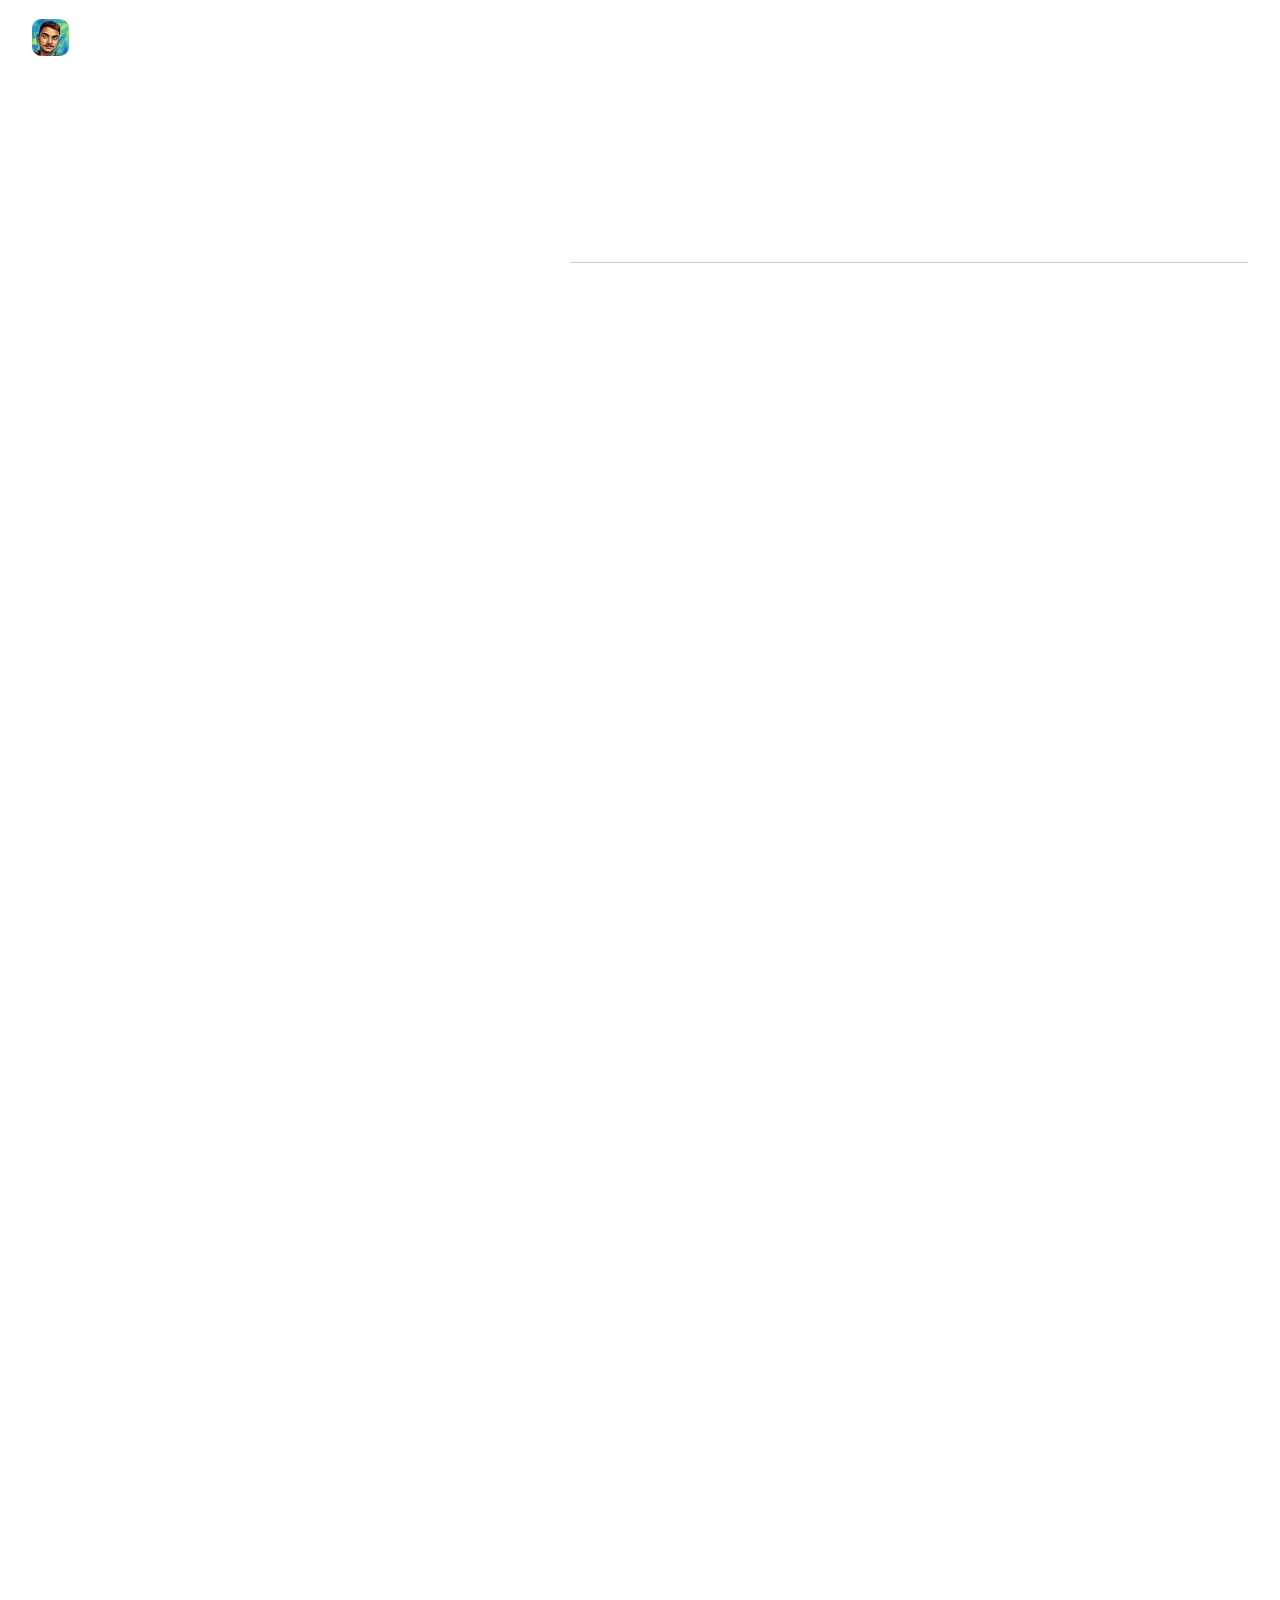
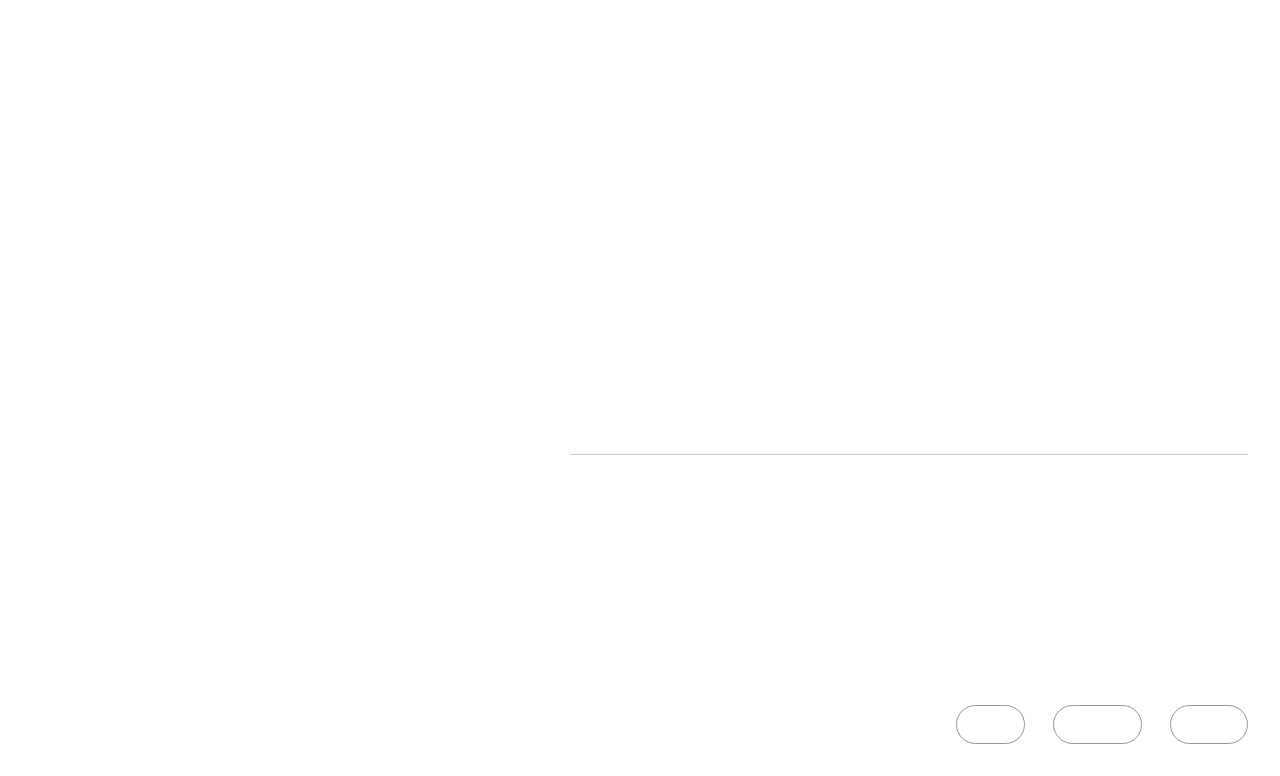
==== privacy/privacy.html @ 5d95101e "feat: Add Privacy notice for better legality of the website and add a privacy folder, with new inter" ====
<!doctype html>
<html lang="en">
  <head>
    <meta charset="UTF-8" />
    <meta name="viewport" content="width=device-width, initial-scale=1.0" />
    <title>Privacy Policy — Anubhab Pathak</title>
    <link rel="icon" type="image/png" href="/assets/favicon_1/favicon-96x96.png" sizes="96x96" />
    <link rel="icon" type="image/svg+xml" href="/assets/favicon/favicon.svg" />
    <link rel="shortcut icon" href="/assets/favicon_1/favicon.ico" />
    <link rel="apple-touch-icon" sizes="180x180" href="/assets/favicon_1/apple-touch-icon.png" />
    <link rel="manifest" href="/assets/favicon_1/site.webmanifest" />
    <link rel="preconnect" href="https://fonts.googleapis.com" />
    <link rel="preconnect" href="https://fonts.gstatic.com" crossorigin />
    <link
      href="https://fonts.googleapis.com/css2?family=Cormorant:ital,wght@0,300..700;1,300..700&family=Inter:ital,opsz,wght@0,14..32,100..900;1,14..32,100..900&family=Permanent+Marker&family=Poppins:ital,wght@0,100;0,200;0,300;0,400;0,500;0,600;0,700;0,800;0,900;1,100;1,200;1,300;1,400;1,500;1,600;1,700;1,800;1,900&display=swap"
      rel="stylesheet"
    />
     <link rel="stylesheet" href="https://cdnjs.cloudflare.com/ajax/libs/font-awesome/6.5.1/css/all.min.css" />
    <link rel="stylesheet" href="style_privacy.css" />
    <link rel="stylesheet" href="/style.css">
  </head>
  <body>
    <div class="custom-cursor"></div>
    <div>
      <video autoplay loop muted playsinline class="bg-video">
        <source
          src="/assets/portfolio_background_video_3.mp4"
          type="video/mp4"
        /> <!-- Credits: Background video via Pinterest by Видеофон -->
      </video>
    </div>
    <header>
    <div class="self-flex">
      <div class="Brand_Icon_container">
        <a href="/index.html#hero-section"><img class="my_icon" src="/assets/real_final_fevicon.png" alt="my_icon"></a>
      </div>
      <div class="Home" style="padding: 8px"><a href="/index.html#hero-section">Anubhab Pathak</a></div>
    </div>
    <div>
      <nav class="nav_buttons">
        <button class="hamburger" id="hamburger" aria-label="Toggle navigation">
          <span class="bar"></span>
          <span class="bar"></span>
          <span class="bar"></span>
        </button>
        <ul class="nav_setting" id="nav_setting">
          <li class="nav-item"><a href="/index.html#about-section" class="nav-link">About Me</a></li>
          <li class="nav-item"><a href="/index.html#skills-section" class="nav-link">Skills</a></li>
          <li class="nav-item"><a href="/index.html#projects-section" class="nav-link">Projects</a></li>
          <li class="nav-item"><a href="/index.html#contacts-section" class="nav-link">Contacts</a></li>
        </ul>
      </nav>
    </div>
  </header>
  <main>
    <div class="pri_hero">
      <div class="pri_contain_1">
        <div>L E G A L</div>
        <div><h1>Privacy Policy</h1></div>
        <div><b>Last updated:</b> 9 July 2026</div>
      </div>
      <div class="pri_contain_2">
        <p>This page explains what technical data is processed when you visit my portfolio site, why it is processed, and how your privacy is protected. I do not use advertising tracking cookies, nor do I sell or distribute personal user information.</p>
        
        <hr style="margin: 30px 0; border: 0; border-top: 1px solid #ccc;">

        <h3>1. Data Controller</h3>
        <p>Anubhab Pathak, independent developer and designer. As this is a personal portfolio website, I act as the sole controller of any minimal data handling mentioned below.</p>

        <h3>2. Infrastructure & Hosting</h3>
        <p>This website is hosted on <strong>GitHub Pages</strong> (provided by GitHub Inc., USA). GitHub receives standard server request metadata (such as your IP address, browser type, and access timestamp) necessary to handle platform security, delivery of the website assets, and infrastructure diagnostic logs. This processing aligns with the <a href="https://github.com" target="_blank">GitHub Privacy Statement</a>.</p>

        <h3>3. Analytics & Visitor Insights</h3>
        <p>To evaluate website traffic ethically without compromising user identity, this site utilizes <strong>Umami Analytics</strong> (Umami Cloud free tier). This tool is built entirely for privacy compliance:</p>
        <ul>
            <li>It does **not** use tracking cookies.</li>
            <li>It does **not** collect or store personal identities.</li>
            <li>It does **not** track visitors across different websites or days.</li>
        </ul>
        <p>The analytics tool stores aggregated performance data (e.g., country location, device type, specific page views) to help me monitor site performance without profiling human visitors.</p>

        <h3>4. Third-Party Assets & Content Delivery Networks (CDNs)</h3>
        <p>To optimize performance, typography, and visual interface rendering, this website requests design assets dynamically from external networks:</p>
        <ul>
            <li><strong>Google Fonts:</strong> Typographic files are requested directly from Google LLC asset distribution servers.</li>
            <li><strong>Font Awesome:</strong> Graphical icon kits are retrieved from Font Awesome’s networks.</li>
        </ul>
        <p>When your web browser loads this site, it makes an automated asset fetch request to these companies. During this network event, your IP address is visible to them to facilitate the download file transfer.</p>

        <h3>5. Media and Media Ownership</h3>
        <p>The background video implemented on this portfolio was sourced from Pinterest (Credits to: Видеофон). To prioritize visitor privacy, this video asset has been downloaded locally and is served directly from the website hosting codebase framework. No third-party network connections, tracking elements, or behavioral tracking scripts from Pinterest are executed when you access this site.</p>

        <h3>6. International Data Transfers</h3>
        <p>The primary hosting infrastructure (GitHub) and external content delivery services operate servers within the United States. Where request metadata (like your IP address during font downloading) passes outside your local region, these providers rely on legal standard safeguards, such as the EU-U.S. Data Privacy Framework or standard contractual clauses, to maintain data safety.</p>

        <h3>7. Changes to This Notice</h3>
        <p>This privacy notice may be modified over time to maintain consistency with package tools or network changes. Updates take effect immediately when published with a fresh "Last Updated" timestamp at the top of this page.</p>

        <hr style="margin: 30px 0; border: 0; border-top: 1px solid #ccc;">
        
        <p><a href="../index.html" style="text-decoration: none; font-weight: bold;">← Return to Portfolio</a></p>
      </div>
    </div>
  </main>
    <footer class="hidden-element">
      <div class="footer_division">
        <div class="my_details_footer">
          <span>© 2026 Designed and built by Anubhab Pathak</span>
          <span>Mohali,Punjab</span>
          <span><a href="">Privacy</a></span>
        </div>
        <div class="my_contacts_footer">
          <a
            href="mailto:anubhab01.aracnade@gmail.com"
            class="your-existing-button-class"
            id="GMAIL_BUTTON_ID"
          >
            <span class="btn-text">Gmail</span>
            <span class="btn-icons">
              <i id="copyIcon" class="fa-regular fa-copy"></i>
              <i
                id="checkIcon"
                class="fa-solid fa-check"
                style="display: none"
              ></i>
            </span>
          </a>
          <a href="https://linkedin.com/in/anubhab-p-7bbb3b365">LinkedIn</a>
          <a href="https://github.com/Anu-aracnade">GitHub</a>
        </div>
      </div>
    </footer>
    <script src="script_privacy.js"></script>
  </body>
</html>
---- privacy/style_privacy.css ----
/* ==========================================
   Privacy-Page-Styling
   ========================================== */
.pri_hero {
  padding: 32px;
  display: flex;
  flex-direction: row;
  justify-content: space-between;
}
.pri_contain_1 {
  display:flex;
  flex-direction: column;
  gap: 16px;
  width: 50%;
}
.pri_contain_2 {
  display: flex;
  flex-direction: column;
  justify-content: space-between;
  width: 63%;
  gap: 16px;
}
---- style.css ----
* {
  margin: 0;
  padding: 0;
  box-sizing: border-box;
}
html {
  scroll-behavior: smooth;
  cursor: none;
}
.bg-video {
  position: fixed;
  top: 0;
  left: 0;
  width: 100%;
  height: 100%;
  z-index: -1;
  object-fit: cover;
}
body {
  font-family: "Inter", sans-serif;
  color: rgb(255, 255, 255);
  line-height: 1.6;
  cursor: none;
}
header {
  display: flex;
  flex-direction: row;
  justify-content: space-between;
  padding: 16px;
  padding-right: 32px;
  padding-left: 32px;
  /* stick it to the top */
  position: sticky;
  position: -webkit-sticky;
  top: 0;
  z-index: 100;
  /* Semi-transparent background & The foggy/blur effect */
  backdrop-filter: blur(12px);
  -webkit-backdrop-filter: blur(12px);
}
.self-flex {
  display: flex;
  flex-direction: row;
  justify-content: space-between;
  gap: 16px;
}
.Brand_Icon_container a::after {
  content: none;
  align-items: center;
}
.Brand_Icon_container {
  padding-top: 3px;
}
.my_icon {
  width: auto;
  height: 37px;
  border-radius: 9px;
  transition: transform 0.3s ease;
}
.my_icon:hover {
  transform: scale(1.3);
}
h1 {
  font-family: "Permanent Marker", "Poppins", "Segoe UI";
  font-size: 55px;
}
h2 {
  font-family: "Permanent Marker", sans-serif;
  font-size: 50px;
}
h3 {
  font-family: "Poppins";
}
p {
  padding-bottom: 8px;
  font-family: "Cormorant";
  font-size: 20px;
}
ul {
  list-style-type: none;
}
label {
  color: black;
}
input {
  color: rgb(0, 0, 0);
  text-decoration: none;
  position: relative;
  font-family: "Poppins";
  padding: 8px;
  border-radius: 10px;
  background-color: transparent;
  border-width: 1px;
  border-color: black;
}
textarea {
  color: black;
  text-decoration: none;
  position: relative;
  font-family: "Poppins";
  padding: 8px;
  border-radius: 10px;
  background-color: transparent;
  border-width: 1px;
  border-color: black;
  height: 100px;
  resize: vertical;
}
button {
  display: flex;
  flex-direction: row;
  justify-content: space-between;
  border-radius: 10px;
  border-width: 1px;
  border-color: rgb(0, 0, 0);
  background-color: black;
  transition: backgroud-color ease 0.5s;
}
button:hover {
  cursor: pointer;
  background-color: white;
}
nav {
  display: flex;
  flex-direction: row;
  justify-content: flex-end;
  padding: 8px;
  color: white;
}
.nav_setting {
  display: flex;
  flex-direction: row;
  justify-content: space-between;
  align-items: center;
  gap: 32px;
}
/* LVHA Rule for anchor links and Underline slide effect*/
a {
  color: inherit;
  text-decoration: none;
  position: relative;
  padding-bottom: 4px;
}
/* Underline effects */
a::after {
  content: ""; /*intialization for the browser*/
  position: absolute;
  width: 100%;
  height: 2px;
  bottom: 0;
  left: 0;
  background-color: currentColor;
  transform: scaleX(0);
  transform-origin: left;
  transition: transform 0.3s ease-out;
}
a:link {
  color: inherit;
  text-decoration: none;
}
a:visited {
  color: inherit;
  text-decoration: none;
}
a:hover::after {
  color: inherit;
  transform: scaleX(1);
}
a:active {
  color: inherit;
}

nav ul li {
  display: flex;
  flex-direction: row;
}
/* Hero Section */
.hero {
  position: relative;
  display: flex;
  flex-direction: row;
  align-items: center;
  justify-content: space-between;
  width: 100%;
  margin: 0px;
  padding: 50px 32px 0px;
}
.hero_details_whole {
  padding: 32px;
  display: flex;
  flex-direction: column;
  align-items: flex-start;
  flex: 0 0 50%;
  width: 100%;
}
.hero_details_card {
  display: block;
  width: 100%;
}
.hero_details_list_grid {
  display: grid;
  grid-template-columns: auto auto;
  justify-content: space-between;
  column-gap: 64px;
}
.hero_details_list_grid div {
  padding: 16px;
  padding-left: 0%;
}
.hero_details_list_grid div dt {
  font-weight: bold;
}
.My_image_container {
  position: absolute; /* Detaches image from normal section bounds */
  right: 5%; /* Aligns it to the right edge of the hero */
  top: 70%; /* Pushes the top edge down to the exact middle */
  width: 40%; /* Controls the horizontal space it occupies */
  z-index: 10; /* Places it on top of the next section */
}
.My_image_styles {
  max-width: 100%;
  height: auto;
  display: block;
  border-radius: 8px;
}

/* -----About Me Section----- */
.About {
  margin: 350px 0px 100px;
  padding: 64px 32px 0px;
  display: flex;
  flex-direction: column;
  justify-content: space-between;
  width: 75%;
}
.About_head {
  padding-bottom: 22px;
}
.About_para p {
  padding-bottom: 16px;
}
/* -----Skills Section------ */
.Skills {
  margin: 100px 0px 100px;
  padding: 64px 32px 0px;
  display: flex;
  flex-direction: column;
  justify-content: space-between;
  width: 100%;
}
.skills_grid_list {
  padding-bottom: 64px;
  display: grid;
  grid-template-columns: auto auto;
  justify-content: space-between;
  width: 90%;
}
.skills_grid_list_parts {
  padding-top: 16px;
  padding-bottom: 30px;
  display: grid;
  grid-template-columns: auto auto;
  position: relative;
  width: 100%;
  column-gap: 260px;
  opacity: 70%;
}
.skills_grid_list_parts dd {
  border: 1px solid rgb(116, 116, 116);
  border-radius: 20px;
  background-color: transparent;
  padding: 6px 12px;
  width: max-content; /*very important property*/
  margin: 0;
  margin-bottom: 8px;
  transition:
    color 0.3s ease,
    background-color 0.3s ease;
}
.skills_grid_list_parts dd:hover {
  color: black;
  background-color: white;
}
.skills_grid_list div div dt {
  font-weight: bold;
  font-size: 29px;
  font-family: "Cormorant", "Inter", sans-serif;
}
/* underline-element in the grid */
.skills_grid_list div div dt::after {
  content: "";
  position: absolute;
  width: 100%;
  height: 1px;
  bottom: -4px;
  left: 0px;
  background-color: rgb(255, 255, 255);
}
/* -----Experience & Education----- */
.Experience__Education {
  padding: 32px;
  display: flex;
  flex-direction: row;
  justify-content: space-between;
  column-gap: 20px;
}

/* -----Projects----- */
.Projects {
  margin: 100px 0px 100px;
  padding: 38px 32px 0px;
}
.Projects div ul {
  padding: 0px 32px;
  display: flex;
  flex-direction: row;
  justify-content: space-between;
  column-gap: 20px;
  width: 100%;
}

.Projects div ul li {
  width: 50%;
  border: 1px solid white;
  border-radius: 20px;
  padding: 12px 12px 6px;
  text-align: center;
  box-shadow: 0 4px 6px white;
  transition:
    transform 0.3s ease,
    box-shadow 0.3s ease;
}
.Projects div ul li:hover {
  transform: translateY(-8px);
  box-shadow: 0 12px 20px;
}
.in_btw_flex {
  padding-bottom: 0px;
  display: flex;
  flex-direction: column;
  justify-content: space-between;
}
/* -----Comtacts----- */
.contacts {
  margin-top: 100px;
  padding: 85px;
  display: flex;
  flex-direction: row;
  column-gap: 40px;
}
.my_contact_details {
  display: flex;
  flex-direction: column;
  justify-content: space-between;
  width: 50%;
}

.contact_icons {
  display: flex;
  flex-direction: row;
  justify-content: space-between;
  width: 60%;
}
.icon_ani {
  display: inline-block;
  transition: transform 0.3s ease;
}
.icon_ani:hover {
  transform: scale(1.3);
}
.icon_ani::after {
  content: none !important;
}

.viewer_details {
  padding: 16px;
  background-color: white;
  border-radius: 10px;
  width: 50%;
}

.viewer_details form {
  display: flex;
  flex-direction: column;
  justify-content: space-between;
  row-gap: 16px;
}

.viewer_details form div {
  display: flex;
  flex-direction: column;
  width: 100%;
  row-gap: 8px;
}
.button_text {
  font-family: "Poppins";
  padding: 8px;
  font-size: 16px;
  color: #ffffff;
  transition: color ease 0.5s;
}
.button_text:hover {
  color: rgb(0, 0, 0);
}

/* -----Footer----- */
.footer_division {
  margin-top: 100px;
  padding: 32px;
  display: flex;
  flex-direction: row;
  justify-content: space-between;
  width: 100%;
}

.my_details_footer {
  display: flex;
  flex-direction: row;
  justify-content: space-between;
  width: 57%;
}
.my_contacts_footer {
  display: flex;
  flex-direction: row;
  justify-content: space-between;
  width: 24%;
}
.my_contacts_footer a {
  all: unset;
  padding: 6px 12px;
  border: 1px solid;
  border-color: rgb(150, 149, 151);
  border-radius: 20px;
  transition:
    background-color ease 0.3s,
    color ease 0.3s;
}
.my_contacts_footer a::after {
  content: none;
}
.my_contacts_footer a:hover {
  cursor: pointer;
  background-color: white;
  color: black;
}
.icon_git_link a::after {
  content: none;
}
/* Target all mobile screens */
@media screen and (max-width: 820px) {
  /* 1. Target every <section> element or main structural wrapper */
  main,
  section,
  header,
  footer {
    display: block !important; /* Destroys desktop grid/flex mappings */
    width: 100% !important;
    max-width: 100% !important;
    padding-left: 5px !important; /* Clean side margins so text doesn't hug screen edges */
    padding-right: 5px !important;
    margin-left: 0 !important;
    margin-right: 0 !important;
    box-sizing: border-box !important; /* Prevents unwanted horizontal layout drift */
  }
}
/* --------For Mobile-------- */
@media screen and (max-width: 820px) and (orientation: portrait) {
  header {
    display: flex !important;
    flex-direction: row !important;
    padding: 10px 6px 6px !important;
  }
  .hero {
    padding-top: 32px !important;
    display: flex !important;
    flex-direction: column !important;
    align-items: center !important;
    width: 100% !important;
    height: auto !important;
  }
  .My_image_container {
    position: static !important;
    width: 100% !important;
    max-width: 400px !important;
    margin-top: 24px !important;
  }
  .About {
    margin-top: 100px !important;
  }
  .Skills {
    margin-top: 30px;
    margin-bottom: 0px;
  }
  .skills_grid_list {
    display: flex;
    flex-direction: column;
    justify-content: space-between;
  }
  .skills_grid_list_parts {
    display: flex !important;
    flex-direction: column;
    justify-content: space-between;
  }
  .Projects div {
    text-align: center;
  }
  .Projects div ul {
    width: 100% !important;
    display: flex;
    flex-direction: column;
    justify-content: space-between;
    gap: 32px;
  }
  .Projects div ul li {
    width: 100%;
  }
  .contacts {
    display: flex !important;
    flex-direction: column;
    justify-content: space-between;
    gap: 32px !important;
  }
  .my_contact_details {
    padding: 0px 25px 0px;
    width: 100%;
    gap: 64px !important;
  }
  .contact_icons {
    width: 100% !important;
    display: flex;
    flex-direction: row;
    justify-content: space-between;
  }
  .viewer_details {
    width: 100%;
  }
  .footer_division {
    padding: 0px 5px 40px !important;
    width: 100% !important;
    display: flex !important;
    flex-direction: column-reverse !important;
    justify-content: space-between !important;
    gap: 20px !important;
  }
  .my_details_footer {
    width: 100% !important;
    display: flex !important;
    flex-direction: column-reverse !important;
    justify-content: space-between !important;
    gap: 10px;
  }
  .my_contacts_footer {
    gap: 8px;
  }
}
/* ------Hamburger Nav button (Mobile-View)-------- */

/* Helper class used by JavaScript to freeze page scroll */
body.no-scroll {
  overflow: hidden;
}

/* ==========================================
   NAVIGATION LAYOUT (DESKTOP DEFAULT)
   ========================================== */
.hamburger {
  display: none;
  background: none;
  padding: 0;
  background: transparent !important;
  outline: none; /* Removes outline boxes on click/hover */
  border: none;
  cursor: pointer;
  z-index: 101;
}

.bar {
  display: block;
  width: 25px;
  height: 3px;
  margin: 5px auto;
  background-color: #fff;
  transition: all 0.3s ease-in-out;
}

/* ==========================================
   MOBILE RESPONSIVE VIEW (768px & Smaller)
   ========================================== */
@media (max-width: 768px) {
  .hamburger {
    display: block;
  }
  .nav_setting {
    position: fixed;
    font-family: "Cormorant";
    margin: 0;
    top: -100vh; /* Keeps menu hidden above the viewport */
    left: 0;
    width: 100vw;
    height: 100vh;
    background-color: rgba(33, 33, 33, 0.98);
    flex-direction: column;
    justify-content: center;
    align-items: center;
    transition: top 0.5s cubic-bezier(0.4, 0, 0.2, 1);
    z-index: 99;
  }
  /* Drop-down trigger from the top */
  .nav_setting.active {
    top: 0;
  }
  .nav-item {
    margin: 1.5rem 0;
    margin-left: 0; /* Resets desktop margin spacing */
  }
  .nav-link {
    font-size: 2rem;
  }
  /* Hamburger Icon Morphs into an 'X' */
  .hamburger.active .bar:nth-child(2) {
    opacity: 0;
  }
  .hamburger.active .bar:nth-child(1) {
    transform: translateY(8px) rotate(45deg);
  }
  .hamburger.active .bar:nth-child(3) {
    transform: translateY(-8px) rotate(-45deg);
  }
}

/*----------------------Smooth-SlideUp-Scroll-Effect------------------------- */
/* The initial invisible state */
.hidden-element {
  opacity: 0;
  transform: translateY(50px); /* Pushes the element down by 50px */
  transition: all 0.8s ease-out; /* Controls the smooth animation speed */
}

/* The state triggered when scrolled into view */
.hidden-element.show {
  opacity: 1;
  transform: translateY(0); /* Pulls the element up to its original spot */
}

/* Optional: Respect users who disable animations for accessibility */
@media (prefers-reduced-motion: reduce) {
  .hidden-element {
    transition: none;
    opacity: 1;
    transform: none;
  }
}
/* --------Gmail-Button-Copy-Effect--------- */
/* 1. Ensure the button layout can handle the swap layout smoothly */
.your-existing-button-class {
  position: relative;
  overflow: hidden;
  display: inline-flex !important;
  align-items: center;
  justify-content: center;
}

/* 2. Style your text and icons for a smooth transition */
.your-existing-button-class .btn-text,
.your-existing-button-class .btn-icons {
  transition:
    transform 0.2s ease,
    opacity 0.2s ease;
}

/* 3. Hide the icons by default and position them absolutely inside the button */
.your-existing-button-class .btn-icons {
  position: absolute;
  padding-left: 12px;
  opacity: 0;
  transform: translateY(20px); /* Pushes icon down out of view initially */
}

/* 4. ON HOVER: Hide the "Gmail" text by lifting it up */
.your-existing-button-class:hover .btn-text {
  opacity: 0;
  transform: translateY(-20px);
}

/* 5. ON HOVER: Pull the icons up into the center of the button */
.your-existing-button-class:hover .btn-icons {
  opacity: 1;
  transform: translateY(0);
}

/*-------------Git-Link-Icon-Position-Change_inDesktop-------------*/
@media (min-width: 768px) {
  .icon_git_link {
    position: absolute;
    top: 12px;
  }
}

/* ------------Desktop-Cursor-Effect------------ */
@media (min-width: 768px) {
  .custom-cursor {
    width: 25px;
    height: 25px;
    background-color: white;
    border-radius: 50%;
    position: fixed;
    top: 0;
    left: 0;
    pointer-events: none; /* Prevents the cursor from blocking clicks */
    z-index: 9999;
    mix-blend-mode: difference;
    transform: translate(-50%, -50%); /* Centers the circle on the pointer */
    transition: transform 0.1s ease-out; /* Adds a tiny bit of smoothness */
  }
}
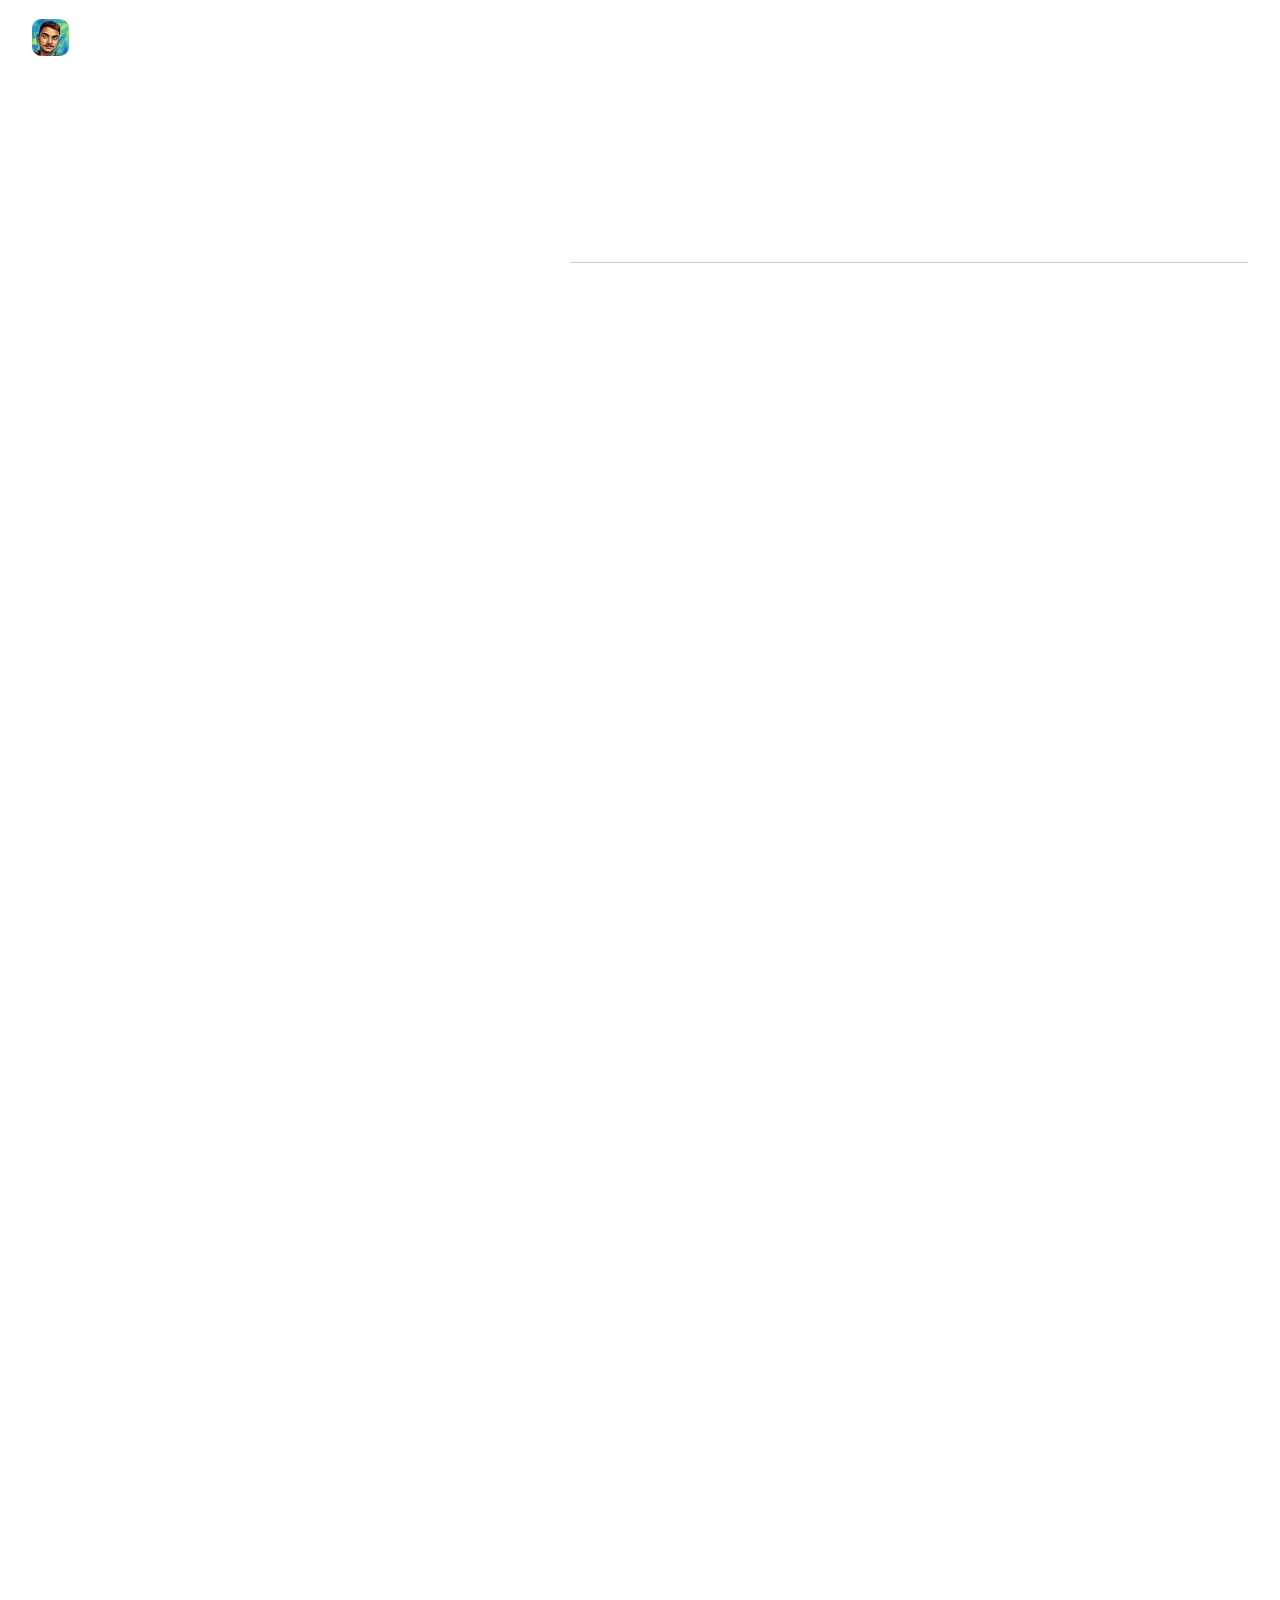
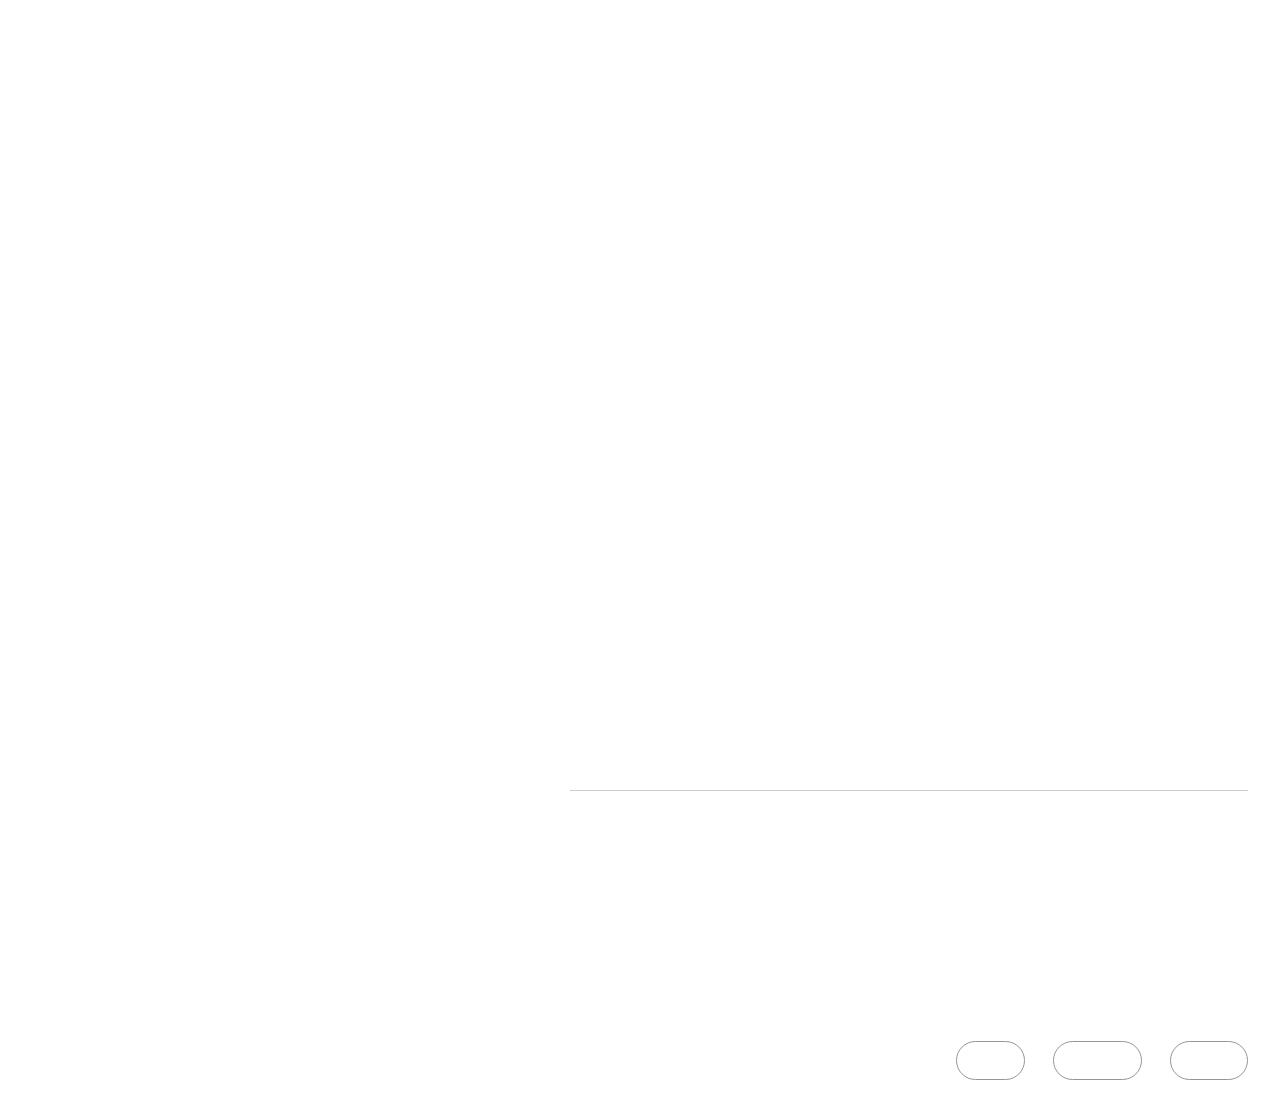
==== commit e61ea233: "feat:Add mobile responsiveness to the privacy site ,and fix: anchoring issue with style_privacy.css" ====
--- a/privacy/privacy.html
+++ b/privacy/privacy.html
@@ -4,11 +4,11 @@
     <meta charset="UTF-8" />
     <meta name="viewport" content="width=device-width, initial-scale=1.0" />
     <title>Privacy Policy — Anubhab Pathak</title>
-    <link rel="icon" type="image/png" href="/assets/favicon_1/favicon-96x96.png" sizes="96x96" />
-    <link rel="icon" type="image/svg+xml" href="/assets/favicon/favicon.svg" />
-    <link rel="shortcut icon" href="/assets/favicon_1/favicon.ico" />
-    <link rel="apple-touch-icon" sizes="180x180" href="/assets/favicon_1/apple-touch-icon.png" />
-    <link rel="manifest" href="/assets/favicon_1/site.webmanifest" />
+    <link rel="icon" type="image/png" href="../assets/favicon_1/favicon-96x96.png" sizes="96x96" />
+    <link rel="icon" type="image/svg+xml" href="../assets/favicon/favicon.svg" />
+    <link rel="shortcut icon" href="../assets/favicon_1/favicon.ico" />
+    <link rel="apple-touch-icon" sizes="180x180" href="../assets/favicon_1/apple-touch-icon.png" />
+    <link rel="manifest" href="../assets/favicon_1/site.webmanifest" />
     <link rel="preconnect" href="https://fonts.googleapis.com" />
     <link rel="preconnect" href="https://fonts.gstatic.com" crossorigin />
     <link
@@ -17,14 +17,14 @@
     />
      <link rel="stylesheet" href="https://cdnjs.cloudflare.com/ajax/libs/font-awesome/6.5.1/css/all.min.css" />
     <link rel="stylesheet" href="style_privacy.css" />
-    <link rel="stylesheet" href="/style.css">
+    <link rel="stylesheet" href="../style.css">
   </head>
   <body>
     <div class="custom-cursor"></div>
     <div>
       <video autoplay loop muted playsinline class="bg-video">
         <source
-          src="/assets/portfolio_background_video_3.mp4"
+          src="../assets/portfolio_background_video_3.mp4"
           type="video/mp4"
         /> <!-- Credits: Background video via Pinterest by Видеофон -->
       </video>
@@ -32,9 +32,9 @@
     <header>
     <div class="self-flex">
       <div class="Brand_Icon_container">
-        <a href="/index.html#hero-section"><img class="my_icon" src="/assets/real_final_fevicon.png" alt="my_icon"></a>
+        <a href="../index.html#hero-section"><img class="my_icon" src="../assets/real_final_fevicon.png" alt="my_icon"></a>
       </div>
-      <div class="Home" style="padding: 8px"><a href="/index.html#hero-section">Anubhab Pathak</a></div>
+      <div class="Home" style="padding: 8px"><a href="../index.html#hero-section">Anubhab Pathak</a></div>
     </div>
     <div>
       <nav class="nav_buttons">
@@ -44,16 +44,16 @@
           <span class="bar"></span>
         </button>
         <ul class="nav_setting" id="nav_setting">
-          <li class="nav-item"><a href="/index.html#about-section" class="nav-link">About Me</a></li>
-          <li class="nav-item"><a href="/index.html#skills-section" class="nav-link">Skills</a></li>
-          <li class="nav-item"><a href="/index.html#projects-section" class="nav-link">Projects</a></li>
-          <li class="nav-item"><a href="/index.html#contacts-section" class="nav-link">Contacts</a></li>
+          <li class="nav-item"><a href="../index.html#about-section" class="nav-link">About Me</a></li>
+          <li class="nav-item"><a href="../index.html#skills-section" class="nav-link">Skills</a></li>
+          <li class="nav-item"><a href="../index.html#projects-section" class="nav-link">Projects</a></li>
+          <li class="nav-item"><a href="../index.html#contacts-section" class="nav-link">Contacts</a></li>
         </ul>
       </nav>
     </div>
   </header>
   <main>
-    <div class="pri_hero">
+    <div class="pri_hero" id="pri_hero_section">
       <div class="pri_contain_1">
         <div>L E G A L</div>
         <div><h1>Privacy Policy</h1></div>
@@ -65,10 +65,10 @@
         <hr style="margin: 30px 0; border: 0; border-top: 1px solid #ccc;">
 
         <h3>1. Data Controller</h3>
-        <p>Anubhab Pathak, independent developer and designer. As this is a personal portfolio website, I act as the sole controller of any minimal data handling mentioned below.</p>
+        <p class="p_spacing">Anubhab Pathak, independent developer and designer. As this is a personal portfolio website, I act as the sole controller of any minimal data handling mentioned below.</p>
 
         <h3>2. Infrastructure & Hosting</h3>
-        <p>This website is hosted on <strong>GitHub Pages</strong> (provided by GitHub Inc., USA). GitHub receives standard server request metadata (such as your IP address, browser type, and access timestamp) necessary to handle platform security, delivery of the website assets, and infrastructure diagnostic logs. This processing aligns with the <a href="https://github.com" target="_blank">GitHub Privacy Statement</a>.</p>
+        <p class="p_spacing">This website is hosted on <strong>GitHub Pages</strong> (provided by GitHub Inc., USA). GitHub receives standard server request metadata (such as your IP address, browser type, and access timestamp) necessary to handle platform security, delivery of the website assets, and infrastructure diagnostic logs. This processing aligns with the <a href="https://github.com" target="_blank">GitHub Privacy Statement</a>.</p>
 
         <h3>3. Analytics & Visitor Insights</h3>
         <p>To evaluate website traffic ethically without compromising user identity, this site utilizes <strong>Umami Analytics</strong> (Umami Cloud free tier). This tool is built entirely for privacy compliance:</p>
@@ -77,7 +77,7 @@
             <li>It does **not** collect or store personal identities.</li>
             <li>It does **not** track visitors across different websites or days.</li>
         </ul>
-        <p>The analytics tool stores aggregated performance data (e.g., country location, device type, specific page views) to help me monitor site performance without profiling human visitors.</p>
+        <p class="p_spacing">The analytics tool stores aggregated performance data (e.g., country location, device type, specific page views) to help me monitor site performance without profiling human visitors.</p>
 
         <h3>4. Third-Party Assets & Content Delivery Networks (CDNs)</h3>
         <p>To optimize performance, typography, and visual interface rendering, this website requests design assets dynamically from external networks:</p>
@@ -85,13 +85,13 @@
             <li><strong>Google Fonts:</strong> Typographic files are requested directly from Google LLC asset distribution servers.</li>
             <li><strong>Font Awesome:</strong> Graphical icon kits are retrieved from Font Awesome’s networks.</li>
         </ul>
-        <p>When your web browser loads this site, it makes an automated asset fetch request to these companies. During this network event, your IP address is visible to them to facilitate the download file transfer.</p>
+        <p class="p_spacing">When your web browser loads this site, it makes an automated asset fetch request to these companies. During this network event, your IP address is visible to them to facilitate the download file transfer.</p>
 
         <h3>5. Media and Media Ownership</h3>
-        <p>The background video implemented on this portfolio was sourced from Pinterest (Credits to: Видеофон). To prioritize visitor privacy, this video asset has been downloaded locally and is served directly from the website hosting codebase framework. No third-party network connections, tracking elements, or behavioral tracking scripts from Pinterest are executed when you access this site.</p>
+        <p class="p_spacing">The background video implemented on this portfolio was sourced from Pinterest (Credits to: Видеофон). To prioritize visitor privacy, this video asset has been downloaded locally and is served directly from the website hosting codebase framework. No third-party network connections, tracking elements, or behavioral tracking scripts from Pinterest are executed when you access this site.</p>
 
         <h3>6. International Data Transfers</h3>
-        <p>The primary hosting infrastructure (GitHub) and external content delivery services operate servers within the United States. Where request metadata (like your IP address during font downloading) passes outside your local region, these providers rely on legal standard safeguards, such as the EU-U.S. Data Privacy Framework or standard contractual clauses, to maintain data safety.</p>
+        <p class="p_spacing">The primary hosting infrastructure (GitHub) and external content delivery services operate servers within the United States. Where request metadata (like your IP address during font downloading) passes outside your local region, these providers rely on legal standard safeguards, such as the EU-U.S. Data Privacy Framework or standard contractual clauses, to maintain data safety.</p>
 
         <h3>7. Changes to This Notice</h3>
         <p>This privacy notice may be modified over time to maintain consistency with package tools or network changes. Updates take effect immediately when published with a fresh "Last Updated" timestamp at the top of this page.</p>
--- a/privacy/style_privacy.css
+++ b/privacy/style_privacy.css
@@ -8,7 +8,7 @@
   justify-content: space-between;
 }
 .pri_contain_1 {
-  display:flex;
+  display: flex;
   flex-direction: column;
   gap: 16px;
   width: 50%;
@@ -19,4 +19,28 @@
   justify-content: space-between;
   width: 63%;
   gap: 16px;
-}+}
+.p_spacing {
+  padding-bottom: 64px !important;
+}
+@media (max-width: 820px) and (orientation: portrait) {
+  .pri_hero {
+    display: flex !important;
+    flex-direction: column !important;
+    justify-content: space-between !important;
+  }
+  .pri_contain_1 {
+    display: flex !important;
+    flex-direction: column !important;
+    gap: 16px !important;
+    width: 100% !important;
+    padding-bottom: 64px;
+  }
+  .pri_contain_2 {
+    display: flex !important;
+    flex-direction: column !important;
+    justify-content: space-between !important;
+    width: 100% !important;
+    gap: 16px !important;
+  }
+}
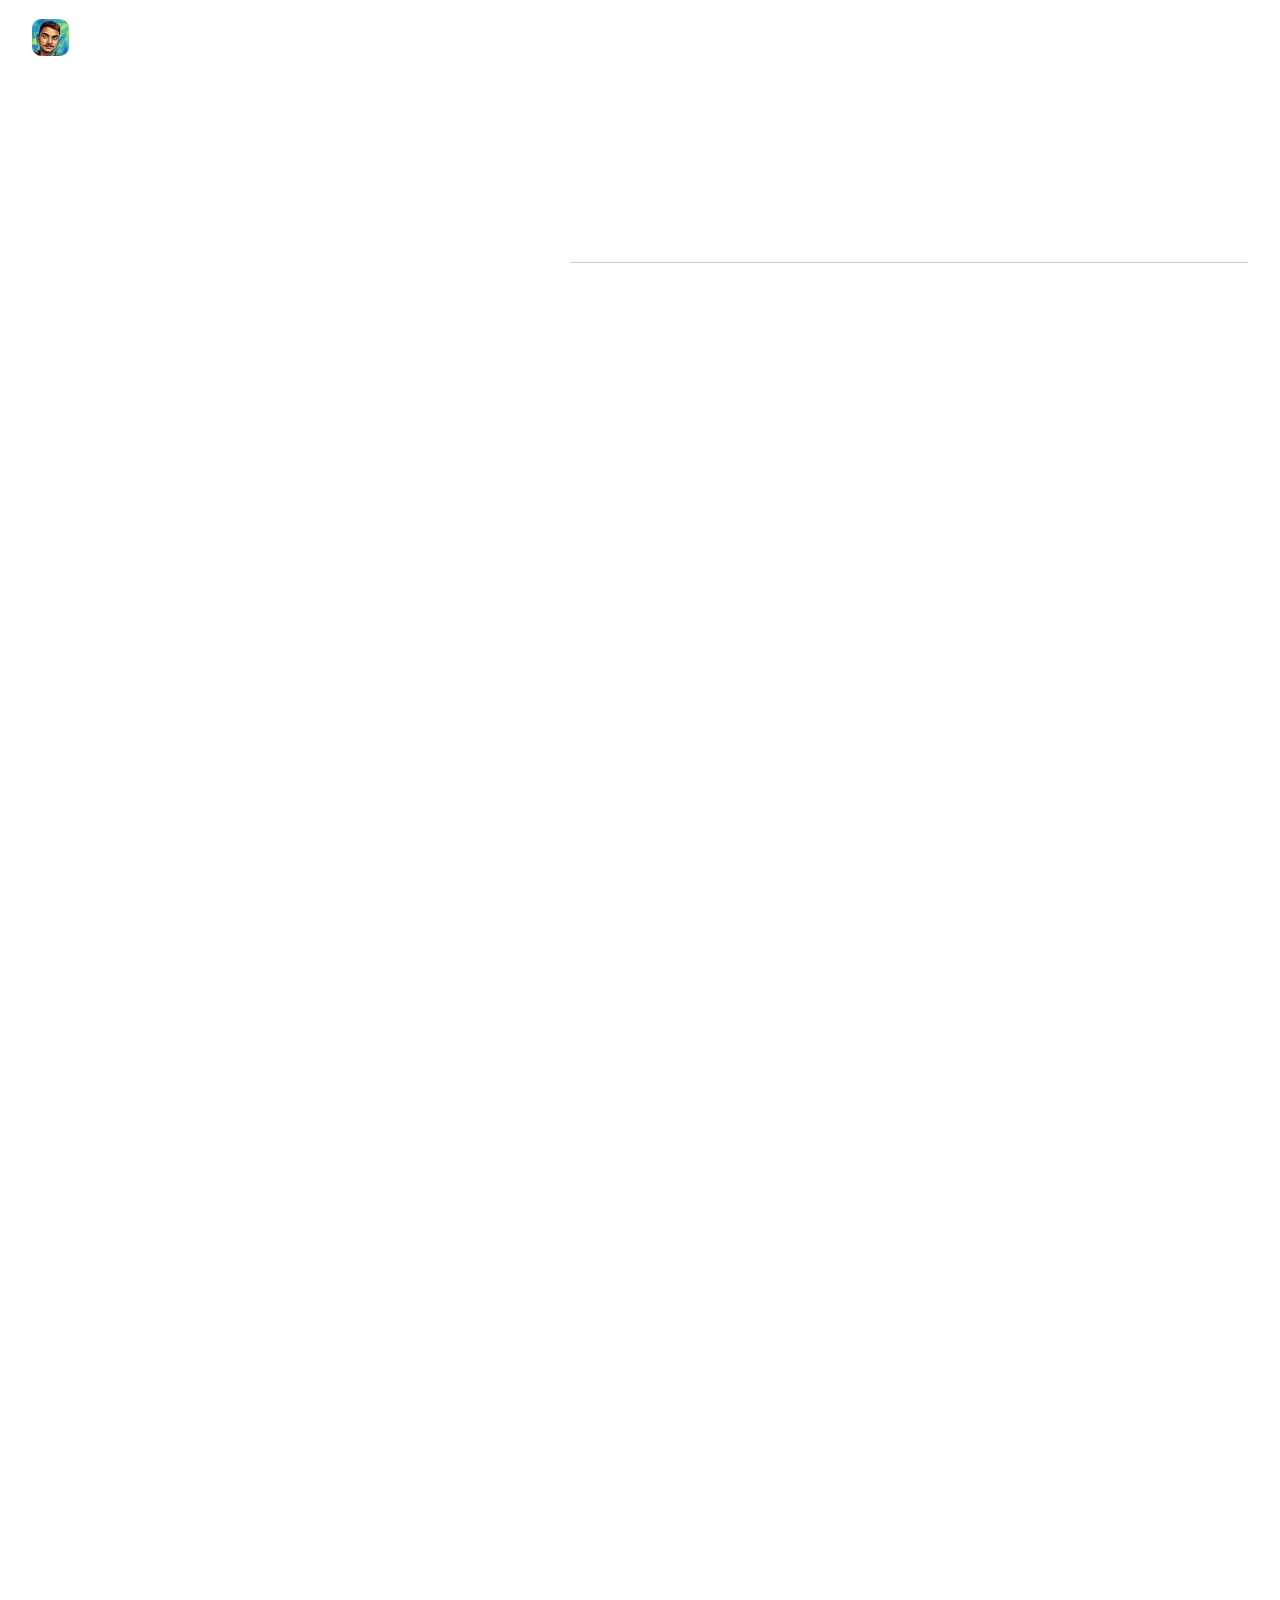
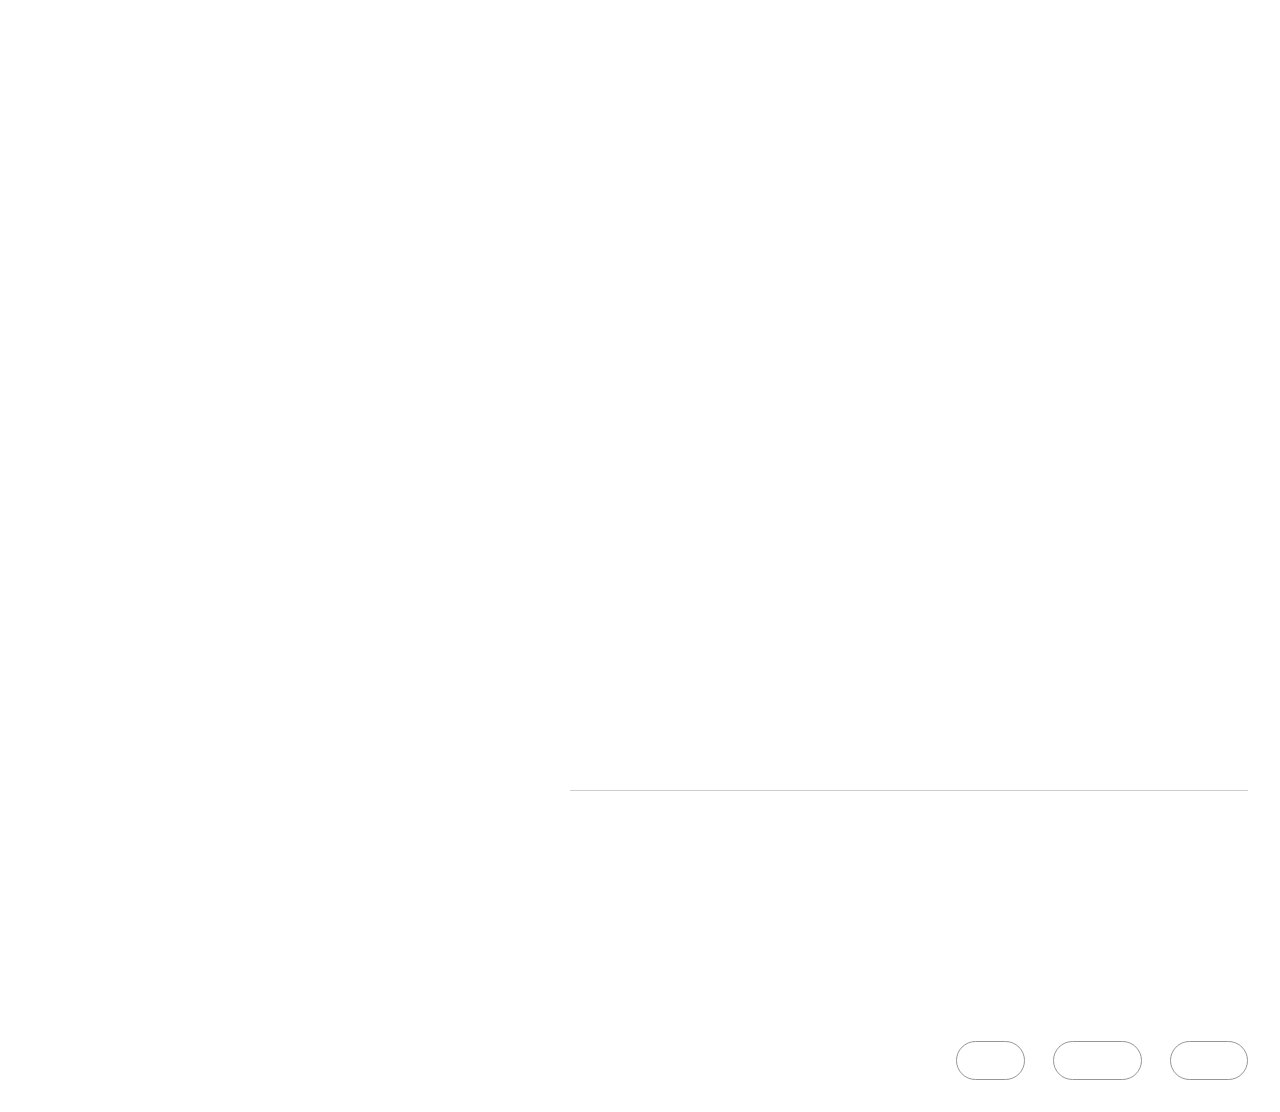
==== commit 0dfd1bc1: "feat:Add Umami analytics tracker and update privacy page" ====
--- a/privacy/privacy.html
+++ b/privacy/privacy.html
@@ -18,6 +18,7 @@
      <link rel="stylesheet" href="https://cdnjs.cloudflare.com/ajax/libs/font-awesome/6.5.1/css/all.min.css" />
     <link rel="stylesheet" href="style_privacy.css" />
     <link rel="stylesheet" href="../style.css">
+    <script defer src="https://cloud.umami.is/script.js" data-website-id="6eead52e-1026-4d1a-94e4-ec8a9f1effeb"></script>
   </head>
   <body>
     <div class="custom-cursor"></div>
@@ -91,7 +92,7 @@
         <p class="p_spacing">The background video implemented on this portfolio was sourced from Pinterest (Credits to: Видеофон). To prioritize visitor privacy, this video asset has been downloaded locally and is served directly from the website hosting codebase framework. No third-party network connections, tracking elements, or behavioral tracking scripts from Pinterest are executed when you access this site.</p>
 
         <h3>6. International Data Transfers</h3>
-        <p class="p_spacing">The primary hosting infrastructure (GitHub) and external content delivery services operate servers within the United States. Where request metadata (like your IP address during font downloading) passes outside your local region, these providers rely on legal standard safeguards, such as the EU-U.S. Data Privacy Framework or standard contractual clauses, to maintain data safety.</p>
+        <p class="p_spacing">The primary hosting infrastructure (GitHub) and analytics data storage (Umami Cloud US Region) operate servers within the United States. Where basic request metadata (such as your country location or browser type) passes outside your local region, these standard cloud providers utilize strict data infrastructure safeguards to maintain information security and platform stability.</p>
 
         <h3>7. Changes to This Notice</h3>
         <p>This privacy notice may be modified over time to maintain consistency with package tools or network changes. Updates take effect immediately when published with a fresh "Last Updated" timestamp at the top of this page.</p>
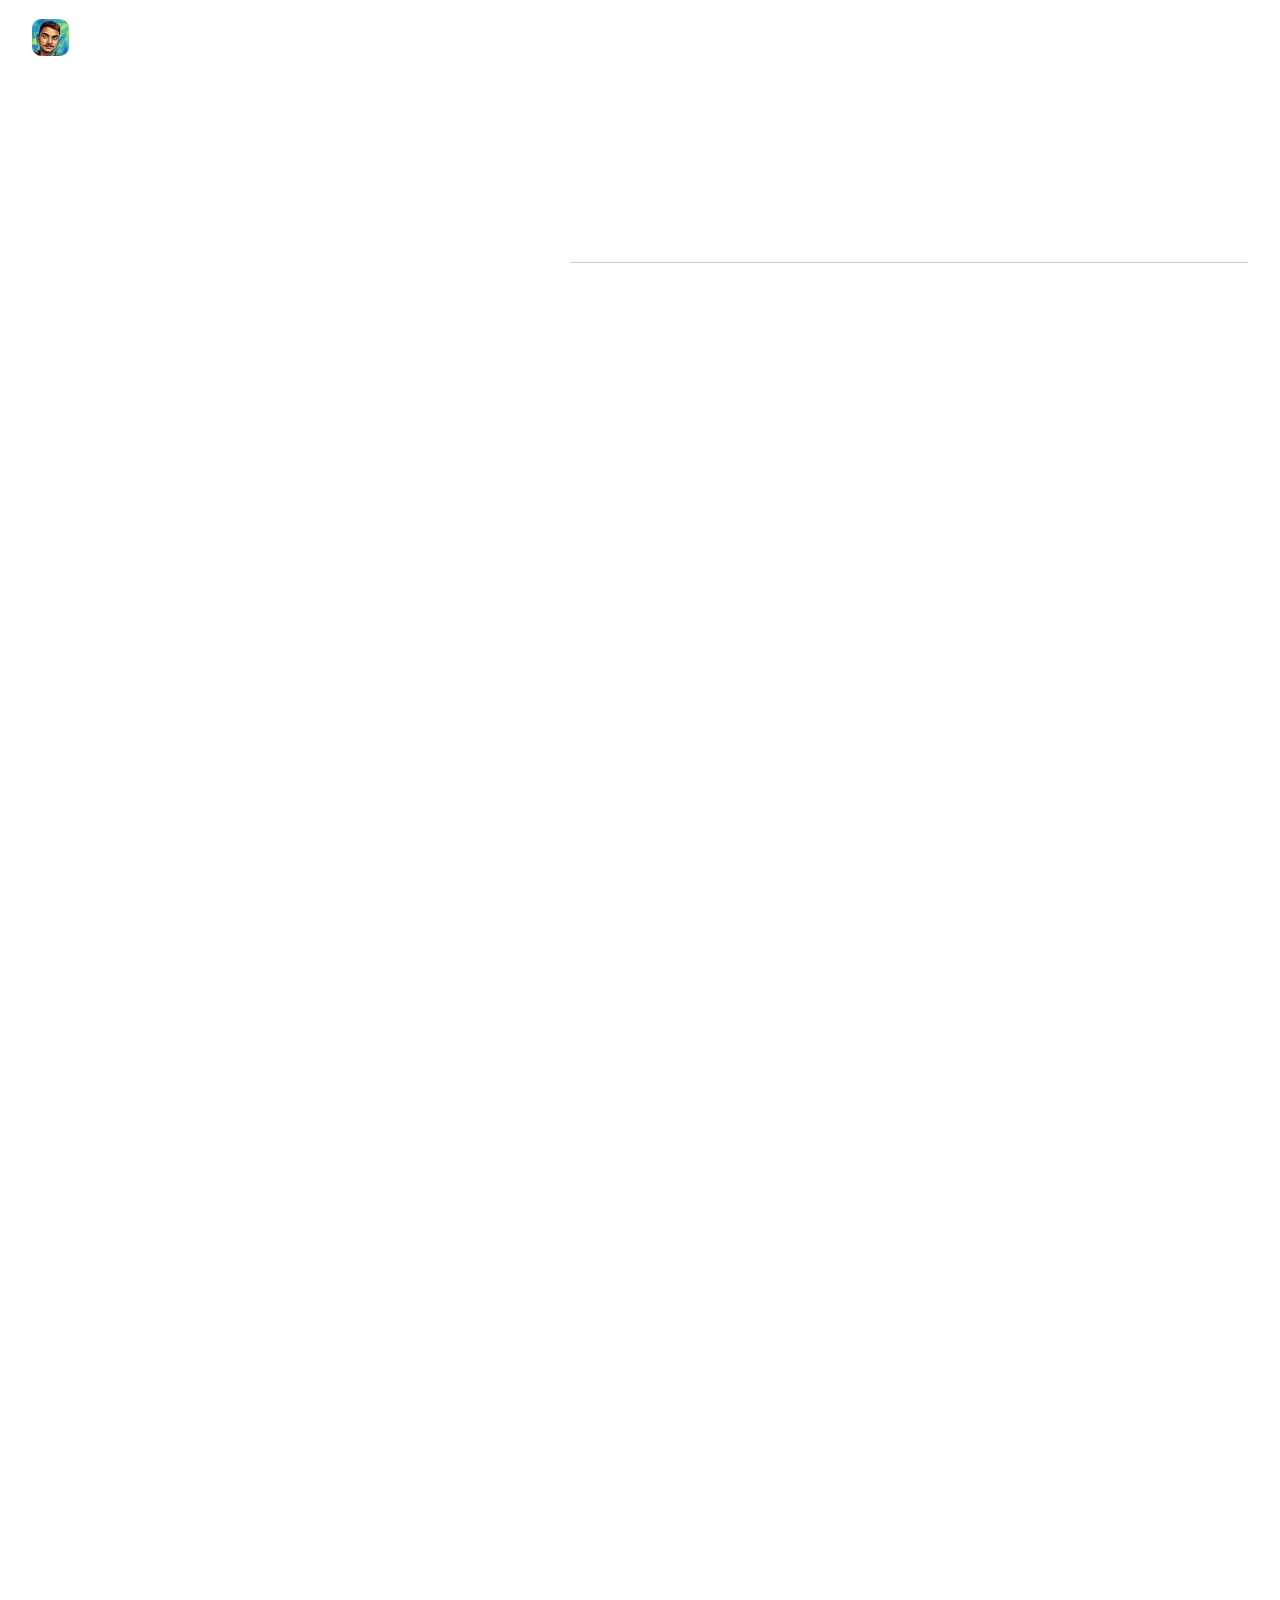
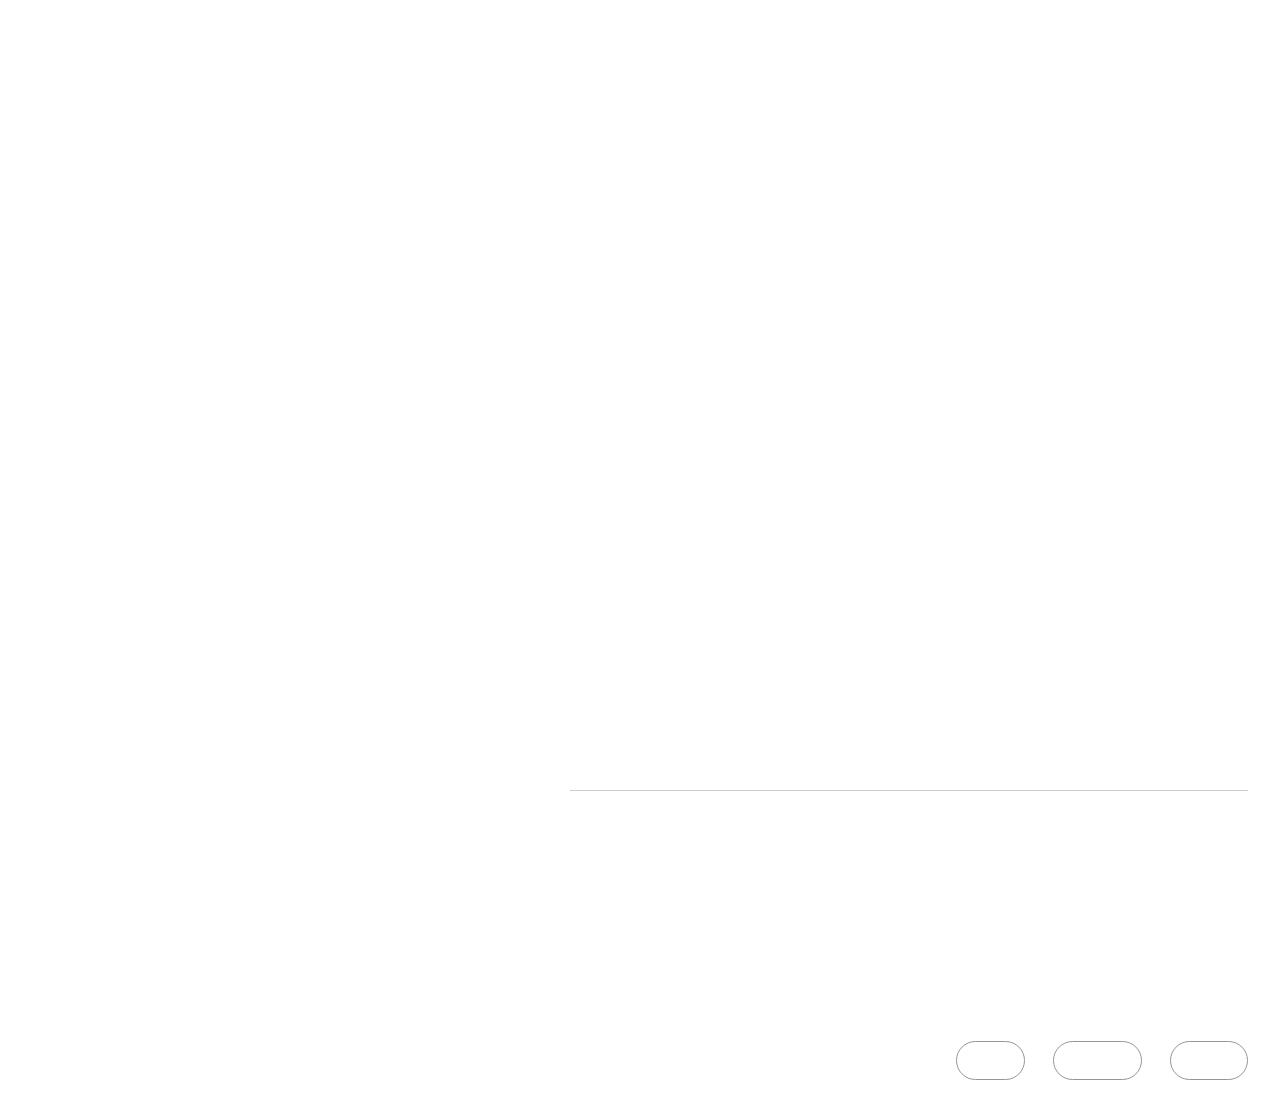
==== commit 2acb96ca: "feat:Add event tracking to social Links" ====
--- a/privacy/privacy.html
+++ b/privacy/privacy.html
@@ -108,11 +108,12 @@
         <div class="my_details_footer">
           <span>© 2026 Designed and built by Anubhab Pathak</span>
           <span>Mohali,Punjab</span>
-          <span><a href="">Privacy</a></span>
+          <span><a href="privacy/privacy.html">Privacy</a></span>
         </div>
         <div class="my_contacts_footer">
           <a
             href="mailto:anubhab01.aracnade@gmail.com"
+            data-umami-event="Click Copy-Gmail"
             class="your-existing-button-class"
             id="GMAIL_BUTTON_ID"
           >
@@ -126,8 +127,8 @@
               ></i>
             </span>
           </a>
-          <a href="https://linkedin.com/in/anubhab-p-7bbb3b365">LinkedIn</a>
-          <a href="https://github.com/Anu-aracnade">GitHub</a>
+          <a href="https://linkedin.com/in/anubhab-p-7bbb3b365" data-umami-event="Click LinkedIn Profile">LinkedIn</a>
+          <a href="https://github.com/Anu-aracnade" data-umami-event="Click GitHub Profile">GitHub</a>
         </div>
       </div>
     </footer>
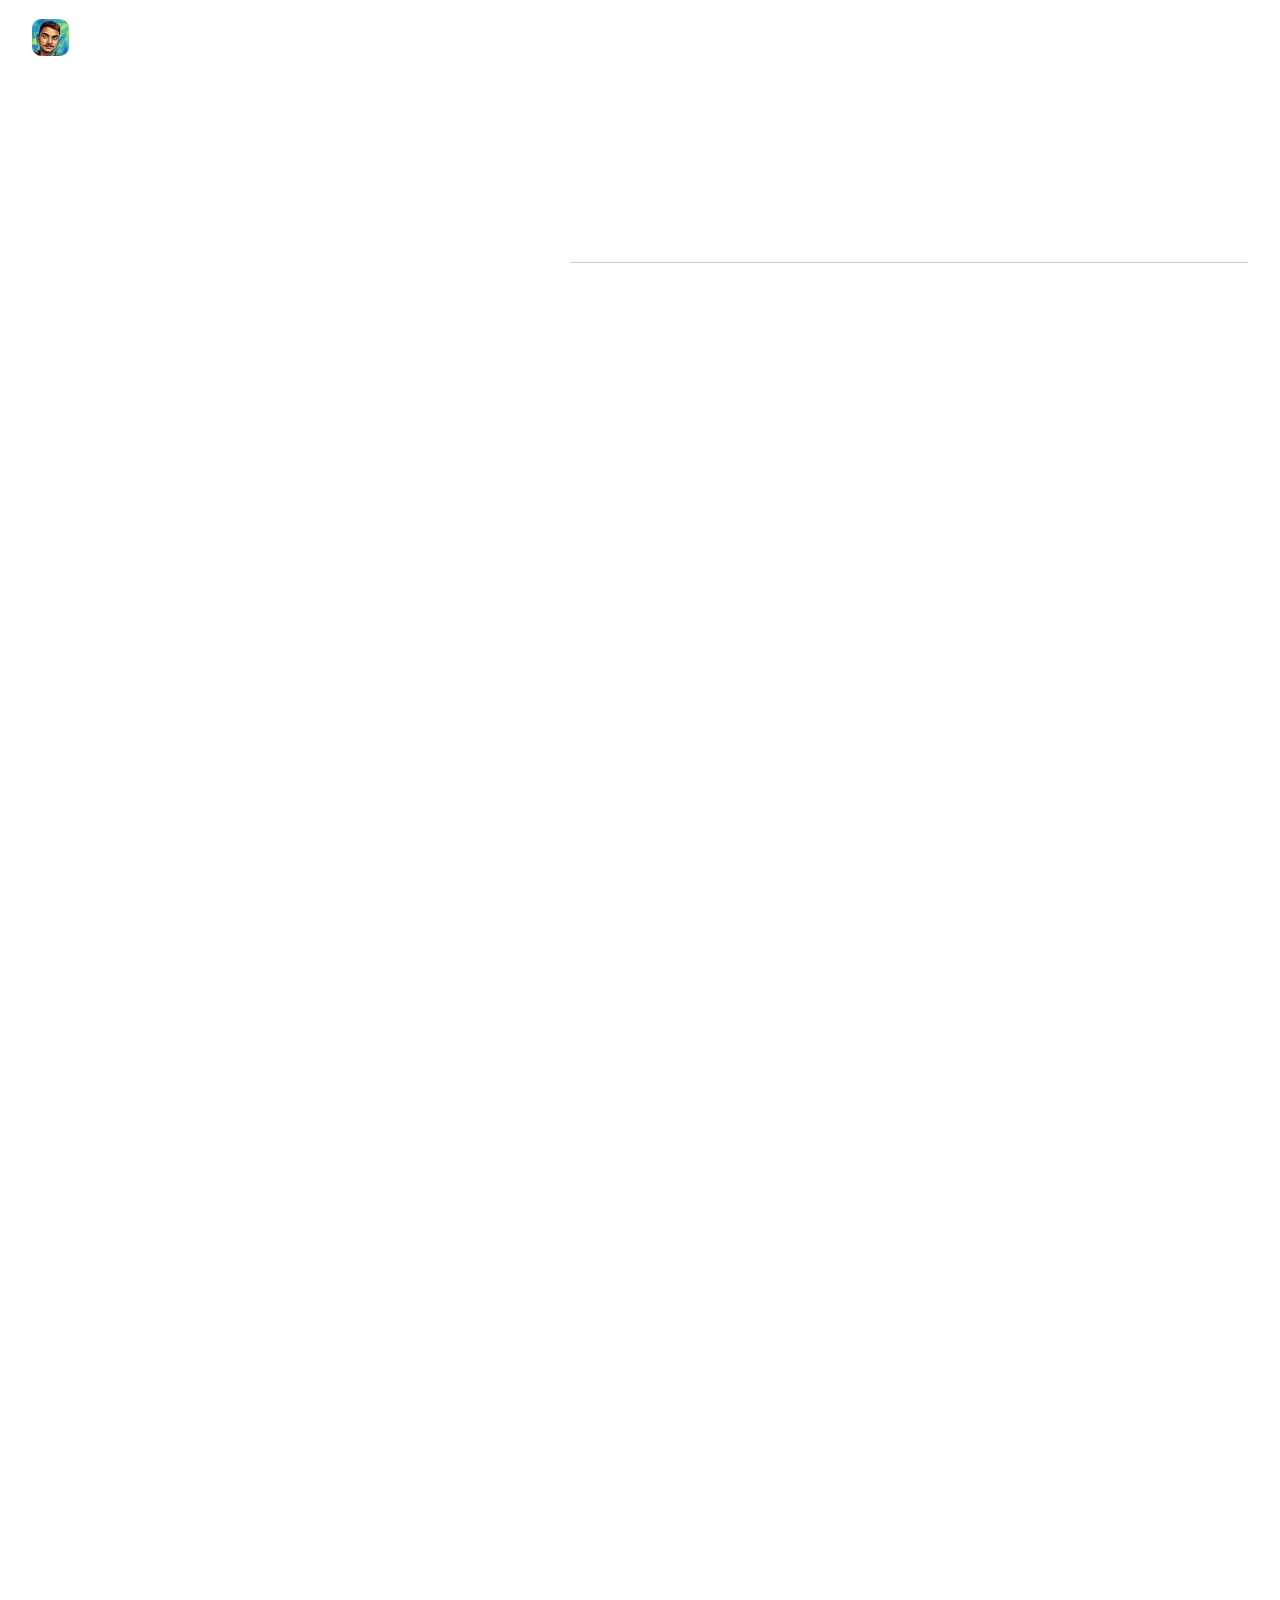
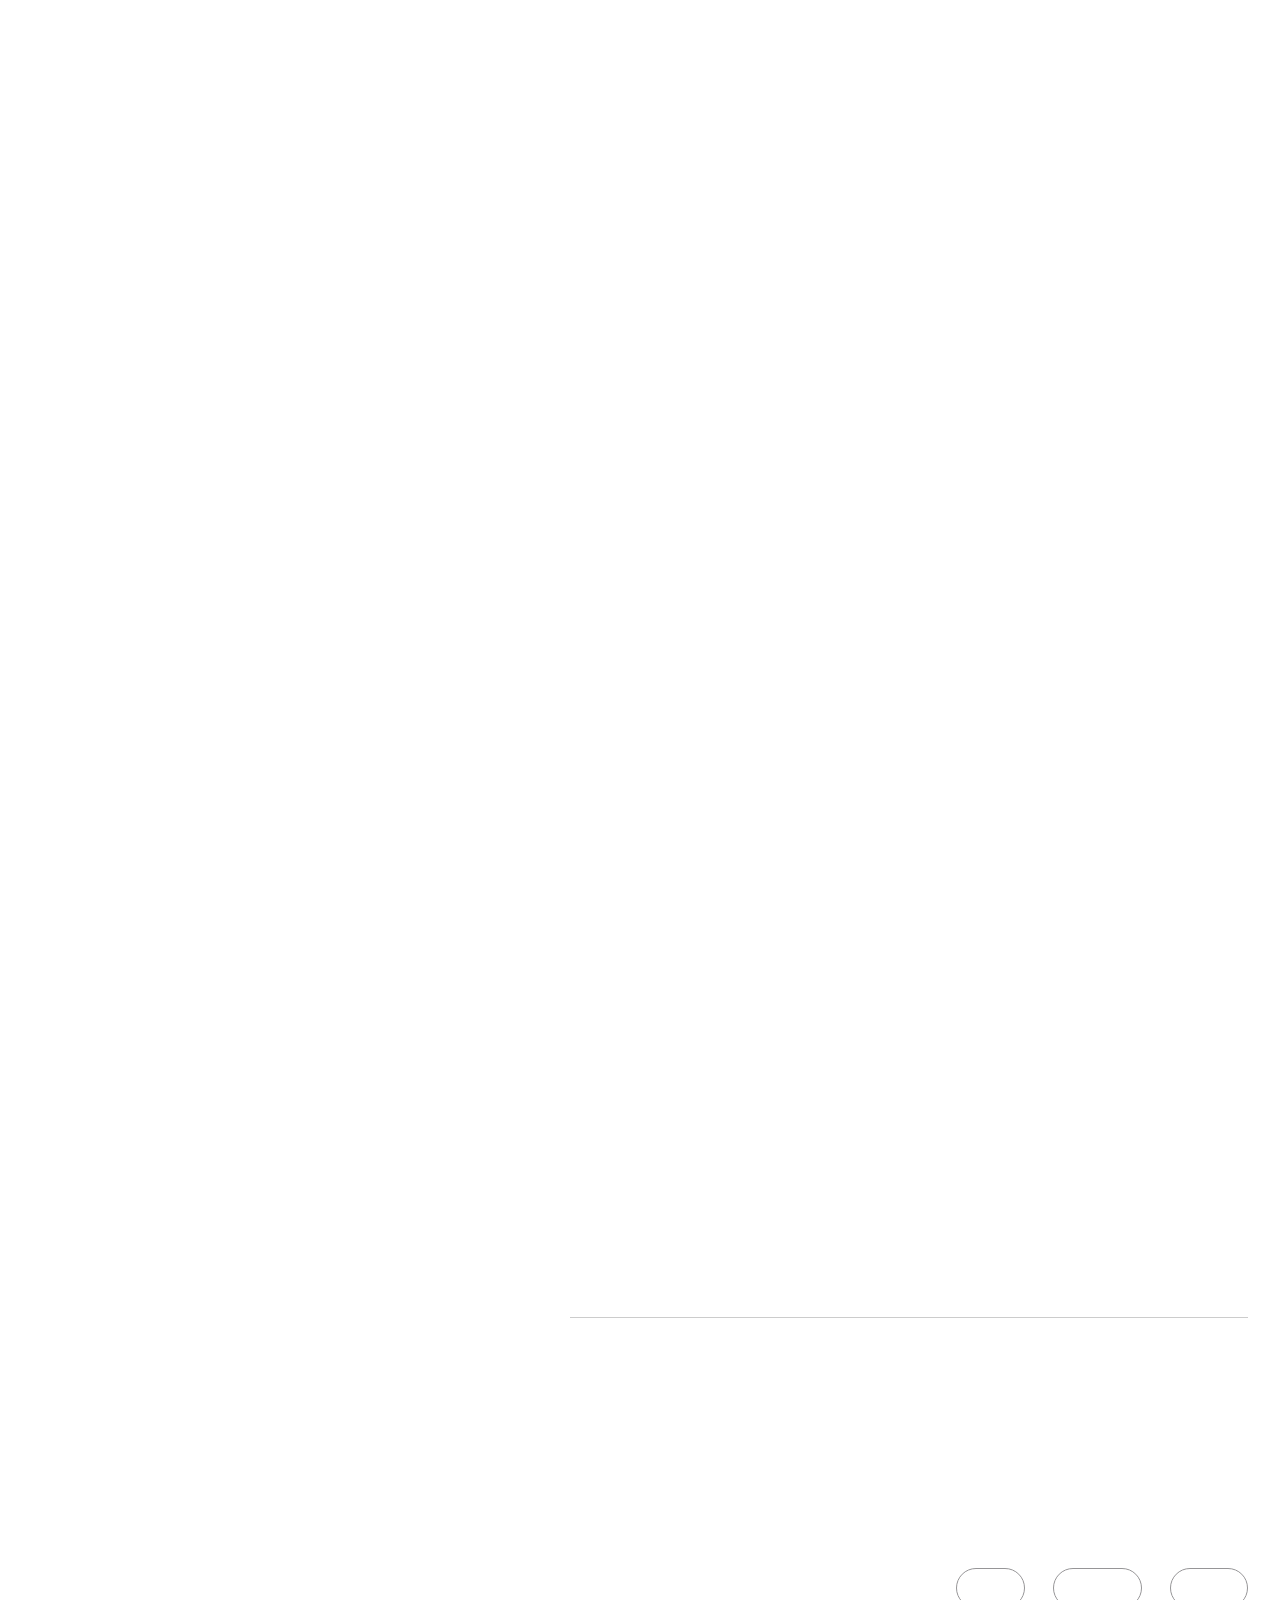
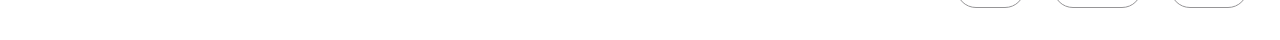
==== commit b4a9397f: "feat: Add contact form backend email notification and client side confirmation through button and js" ====
--- a/privacy/privacy.html
+++ b/privacy/privacy.html
@@ -58,7 +58,7 @@
       <div class="pri_contain_1">
         <div>L E G A L</div>
         <div><h1>Privacy Policy</h1></div>
-        <div><b>Last updated:</b> 9 July 2026</div>
+        <div><b>Last updated:</b> 10 July 2026</div>
       </div>
       <div class="pri_contain_2">
         <p>This page explains what technical data is processed when you visit my portfolio site, why it is processed, and how your privacy is protected. I do not use advertising tracking cookies, nor do I sell or distribute personal user information.</p>
@@ -69,18 +69,24 @@
         <p class="p_spacing">Anubhab Pathak, independent developer and designer. As this is a personal portfolio website, I act as the sole controller of any minimal data handling mentioned below.</p>
 
         <h3>2. Infrastructure & Hosting</h3>
-        <p class="p_spacing">This website is hosted on <strong>GitHub Pages</strong> (provided by GitHub Inc., USA). GitHub receives standard server request metadata (such as your IP address, browser type, and access timestamp) necessary to handle platform security, delivery of the website assets, and infrastructure diagnostic logs. This processing aligns with the <a href="https://github.com" target="_blank">GitHub Privacy Statement</a>.</p>
+        <p class="p_spacing">This website is hosted on <strong>GitHub Pages</strong> (provided by GitHub Inc., USA). GitHub receives standard server request metadata (such as your IP address, browser type, and access timestamp) necessary to handle platform security, delivery of the website assets, and infrastructure diagnostic logs. This processing aligns with the <a href="https://docs.github.com/en/site-policy/privacy-policies" target="_blank" rel="noopener noreferrer"><strong><em>GitHub Privacy Statement</em></strong></a>.</p>
 
         <h3>3. Analytics & Visitor Insights</h3>
-        <p>To evaluate website traffic ethically without compromising user identity, this site utilizes <strong>Umami Analytics</strong> (Umami Cloud free tier). This tool is built entirely for privacy compliance:</p>
+        <p>To evaluate website traffic ethically without compromising user identity, this site utilizes <a href="https://umami.is/privacy" target="_blank" rel="noopener noreferrer"><strong><em>Umami Analytics</em></strong></a> (Umami Cloud free tier). This tool is built entirely for privacy compliance:</p>
         <ul>
             <li>It does **not** use tracking cookies.</li>
             <li>It does **not** collect or store personal identities.</li>
             <li>It does **not** track visitors across different websites or days.</li>
         </ul>
         <p class="p_spacing">The analytics tool stores aggregated performance data (e.g., country location, device type, specific page views) to help me monitor site performance without profiling human visitors.</p>
-
-        <h3>4. Third-Party Assets & Content Delivery Networks (CDNs)</h3>
+        <h3>4. Data Collected via Contact Operations</h3>
+        <p>When you interact with the embedded contact form on this platform, we gather specific parameters consisting of your name, direct email address, and contextual project description entries:</p>
+        <ul class="p_spacing">
+            <li style="padding-bottom: 16px;"><strong>Explicit Intended Use:</strong> This data is processed exclusively to establish communication channels regarding your specific design or development inquiries.</li>
+            <li style="padding-bottom: 16px;"><strong>Third-Party Processing Infrastructure:</strong> We safely route form inputs through <a href="https://web3forms.com/privacy" target="_blank" rel="noopener noreferrer"><strong><em>Web3Forms</em></strong></a> data pipelines to automatically relay transmissions directly to our primary email inbox. Web3Forms acts strictly as a data processor; they do not persistently store parameters on infrastructure servers or distribute information to external marketing profiles.</li>
+            <li style="padding-bottom: 16px;"><strong>Retention Boundaries:</strong> Personal data elements are held only for lengths required to comprehensively satisfy your transactional requests and are never tracked via secondary marketing cookies.</li>
+        </ul>
+        <h3>5. Third-Party Assets & Content Delivery Networks (CDNs)</h3>
         <p>To optimize performance, typography, and visual interface rendering, this website requests design assets dynamically from external networks:</p>
         <ul>
             <li><strong>Google Fonts:</strong> Typographic files are requested directly from Google LLC asset distribution servers.</li>
@@ -88,13 +94,13 @@
         </ul>
         <p class="p_spacing">When your web browser loads this site, it makes an automated asset fetch request to these companies. During this network event, your IP address is visible to them to facilitate the download file transfer.</p>
 
-        <h3>5. Media and Media Ownership</h3>
-        <p class="p_spacing">The background video implemented on this portfolio was sourced from Pinterest (Credits to: Видеофон). To prioritize visitor privacy, this video asset has been downloaded locally and is served directly from the website hosting codebase framework. No third-party network connections, tracking elements, or behavioral tracking scripts from Pinterest are executed when you access this site.</p>
+        <h3>6. Media and Media Ownership</h3>
+        <p class="p_spacing">The background video implemented on this portfolio was sourced from Pinterest (Credits to: <a href="https://pin.it/7cgpdzo4d" target="_blank" rel="noopener noreferrer"><strong>Видеофон</strong></a>). To prioritize visitor privacy, this video asset has been downloaded locally and is served directly from the website hosting codebase framework. No third-party network connections, tracking elements, or behavioral tracking scripts from Pinterest are executed when you access this site.</p>
 
-        <h3>6. International Data Transfers</h3>
+        <h3>7. International Data Transfers</h3>
         <p class="p_spacing">The primary hosting infrastructure (GitHub) and analytics data storage (Umami Cloud US Region) operate servers within the United States. Where basic request metadata (such as your country location or browser type) passes outside your local region, these standard cloud providers utilize strict data infrastructure safeguards to maintain information security and platform stability.</p>
 
-        <h3>7. Changes to This Notice</h3>
+        <h3>8. Changes to This Notice</h3>
         <p>This privacy notice may be modified over time to maintain consistency with package tools or network changes. Updates take effect immediately when published with a fresh "Last Updated" timestamp at the top of this page.</p>
 
         <hr style="margin: 30px 0; border: 0; border-top: 1px solid #ccc;">
@@ -108,7 +114,7 @@
         <div class="my_details_footer">
           <span>© 2026 Designed and built by Anubhab Pathak</span>
           <span>Mohali,Punjab</span>
-          <span><a href="privacy/privacy.html">Privacy</a></span>
+          <span><a href="privacy.html">Privacy</a></span>
         </div>
         <div class="my_contacts_footer">
           <a
@@ -127,8 +133,8 @@
               ></i>
             </span>
           </a>
-          <a href="https://linkedin.com/in/anubhab-p-7bbb3b365" data-umami-event="Click LinkedIn Profile">LinkedIn</a>
-          <a href="https://github.com/Anu-aracnade" data-umami-event="Click GitHub Profile">GitHub</a>
+          <a href="https://linkedin.com/in/anubhab-p-7bbb3b365" data-umami-event="Click LinkedIn Profile" target="_blank" rel="noopener noreferrer">LinkedIn</a>
+          <a href="https://github.com/Anu-aracnade" data-umami-event="Click GitHub Profile" target="_blank" rel="noopener noreferrer">GitHub</a>
         </div>
       </div>
     </footer>
